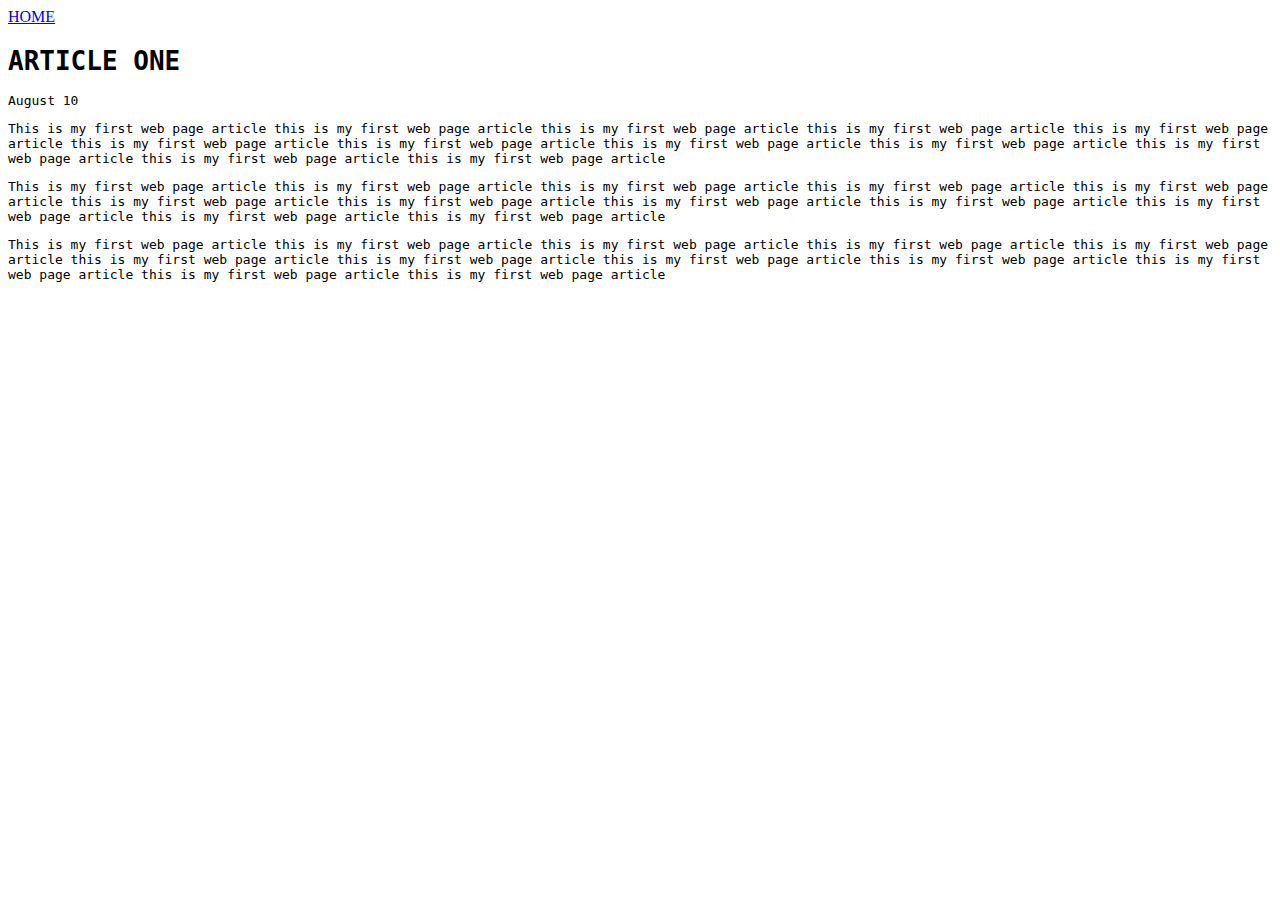
==== ui/article-one.html @ 56c502d0 "[imad-console] Updates ui/article-one.html" ====
<html>
    <head>
        <title>ARTICLE ONE</title>
        <style>
           .container{
               background-color:peach;
               font-family:monospace;
               max-width=800px;
               text-align=centre;
               margin-top:20px;
               margin-bottom:20px;
           } 
        </style>
        </head>
        <body>
            <a href='/'>HOME</a>
        <div class="container">
         <div>
             <h1 >ARTICLE ONE</h1>
         </div>
         <div>
             <p>August 10</p>
         </div>
         
         <div>
             <p>This is my first web page article this is my first web page article this is my first web page article this is my first web page article this is my first web page article this is my first web page article this is my first web page article this is my first web page article this is my first web page article this is my first web page article this is my first web page article this is my first web page article </p>
         </div>
         <div>
             <p>This is my first web page article this is my first web page article this is my first web page article this is my first web page article this is my first web page article this is my first web page article this is my first web page article this is my first web page article this is my first web page article this is my first web page article this is my first web page article this is my first web page article </p>
         </div>
         <div>
             <p>This is my first web page article this is my first web page article this is my first web page article this is my first web page article this is my first web page article this is my first web page article this is my first web page article this is my first web page article this is my first web page article this is my first web page article this is my first web page article this is my first web page article </p>
         </div>
              
        </div>
    </body>
</html>
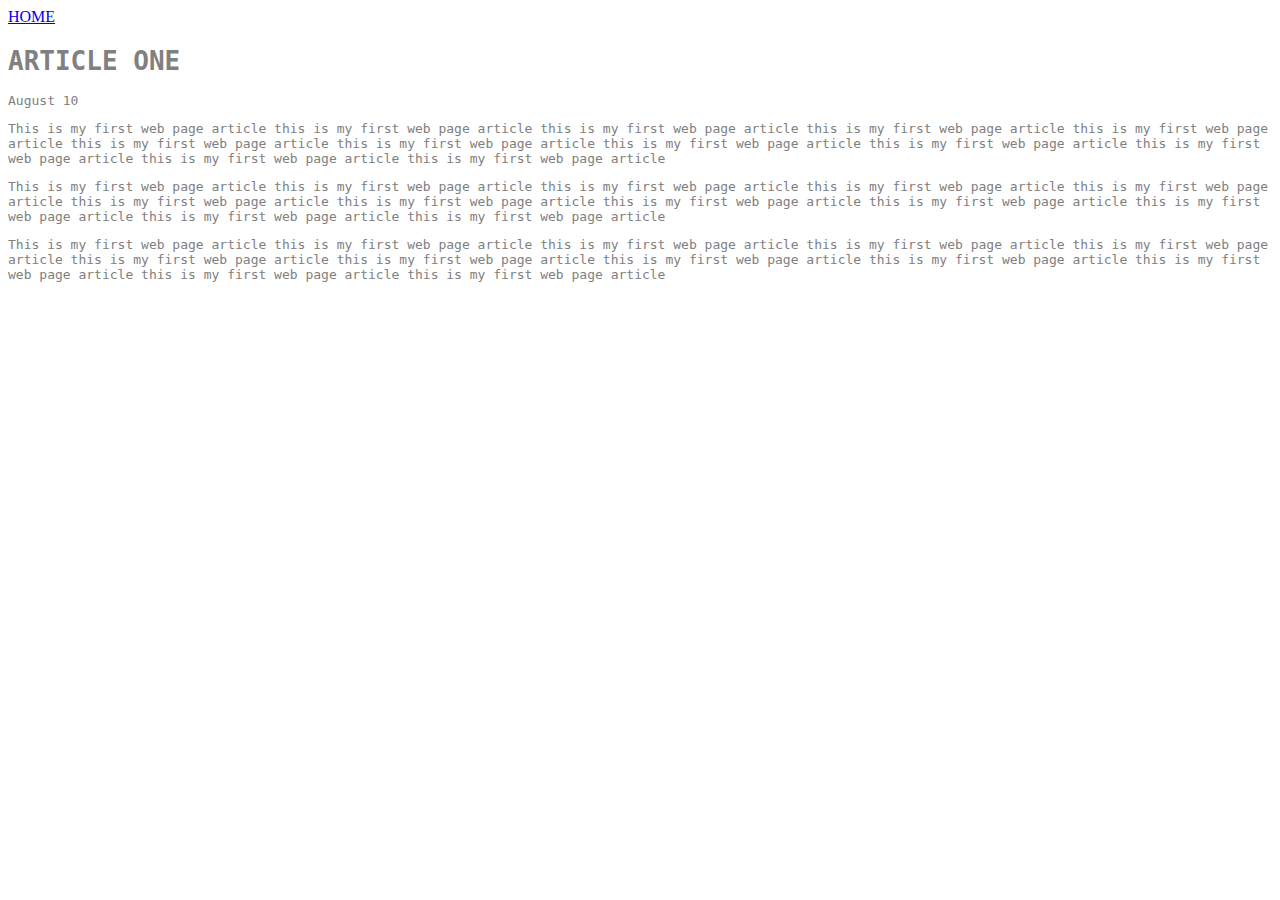
==== commit 5f87a70f: "[imad-console] Updates ui/article-one.html" ====
--- a/ui/article-one.html
+++ b/ui/article-one.html
@@ -3,12 +3,12 @@
         <title>ARTICLE ONE</title>
         <style>
            .container{
-               background-color:peach;
                font-family:monospace;
                max-width=800px;
                text-align=centre;
                margin-top:20px;
                margin-bottom:20px;
+               color:grey;
            } 
         </style>
         </head>
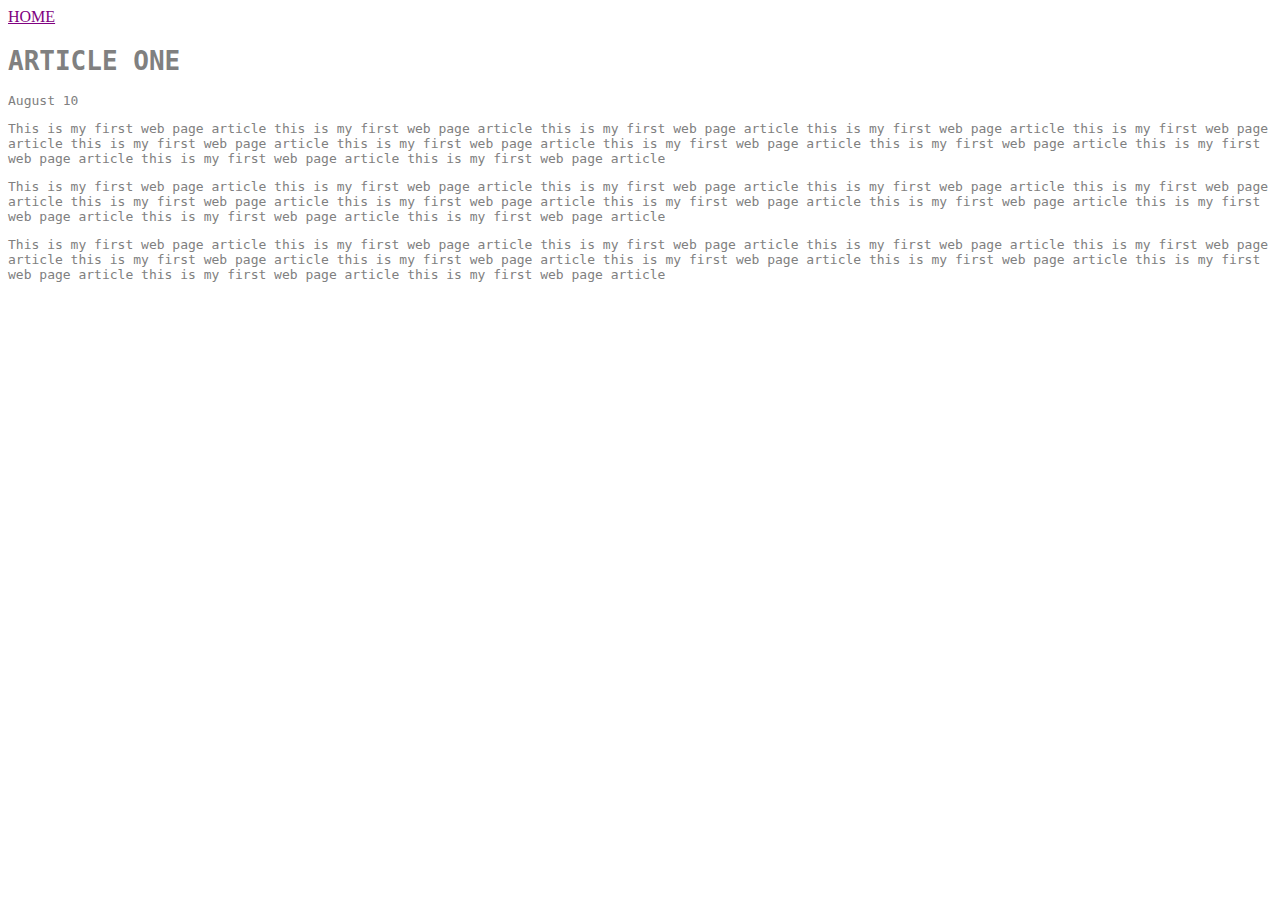
==== commit 90e097db: "[imad-console] Updates ui/article-one.html" ====
--- a/ui/article-one.html
+++ b/ui/article-one.html
@@ -10,10 +10,13 @@
                margin-bottom:20px;
                color:grey;
            } 
+           .ccc{
+               color:purple;
+           }
         </style>
         </head>
         <body>
-            <a href='/'>HOME</a>
+            <a class="ccc" href='/'>HOME</a>
         <div class="container">
          <div>
              <h1 >ARTICLE ONE</h1>
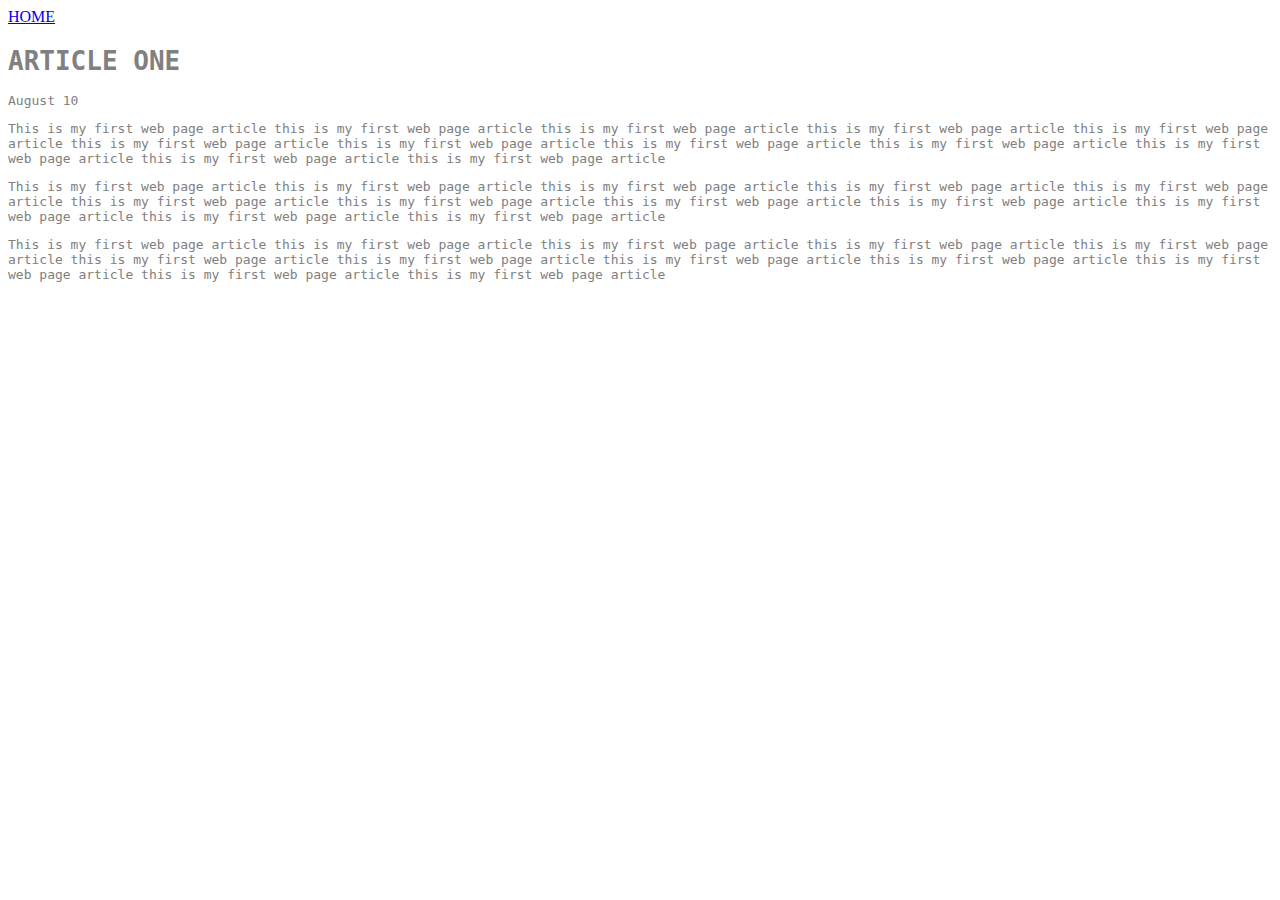
==== commit 7a4bc9e5: "[imad-console] Updates ui/article-one.html" ====
--- a/ui/article-one.html
+++ b/ui/article-one.html
@@ -16,25 +16,29 @@
         </style>
         </head>
         <body>
-            <a class="ccc" href='/'>HOME</a>
-        <div class="container">
-         <div>
-             <h1 >ARTICLE ONE</h1>
-         </div>
-         <div>
+        <div>
+            <div class="ccc">
+            <a  href='/'>HOME</a><html>
+            </div>
+                <div class="container">
+                  <div>
+                    <h1 >ARTICLE ONE</h1>
+                  </div>
+                  <div>
              <p>August 10</p>
          </div>
          
-         <div>
+                  <div>
              <p>This is my first web page article this is my first web page article this is my first web page article this is my first web page article this is my first web page article this is my first web page article this is my first web page article this is my first web page article this is my first web page article this is my first web page article this is my first web page article this is my first web page article </p>
          </div>
-         <div>
+                  <div>
              <p>This is my first web page article this is my first web page article this is my first web page article this is my first web page article this is my first web page article this is my first web page article this is my first web page article this is my first web page article this is my first web page article this is my first web page article this is my first web page article this is my first web page article </p>
          </div>
-         <div>
+                  <div>
              <p>This is my first web page article this is my first web page article this is my first web page article this is my first web page article this is my first web page article this is my first web page article this is my first web page article this is my first web page article this is my first web page article this is my first web page article this is my first web page article this is my first web page article </p>
          </div>
               
-        </div>
+                </div>
+        </div>       
     </body>
 </html>
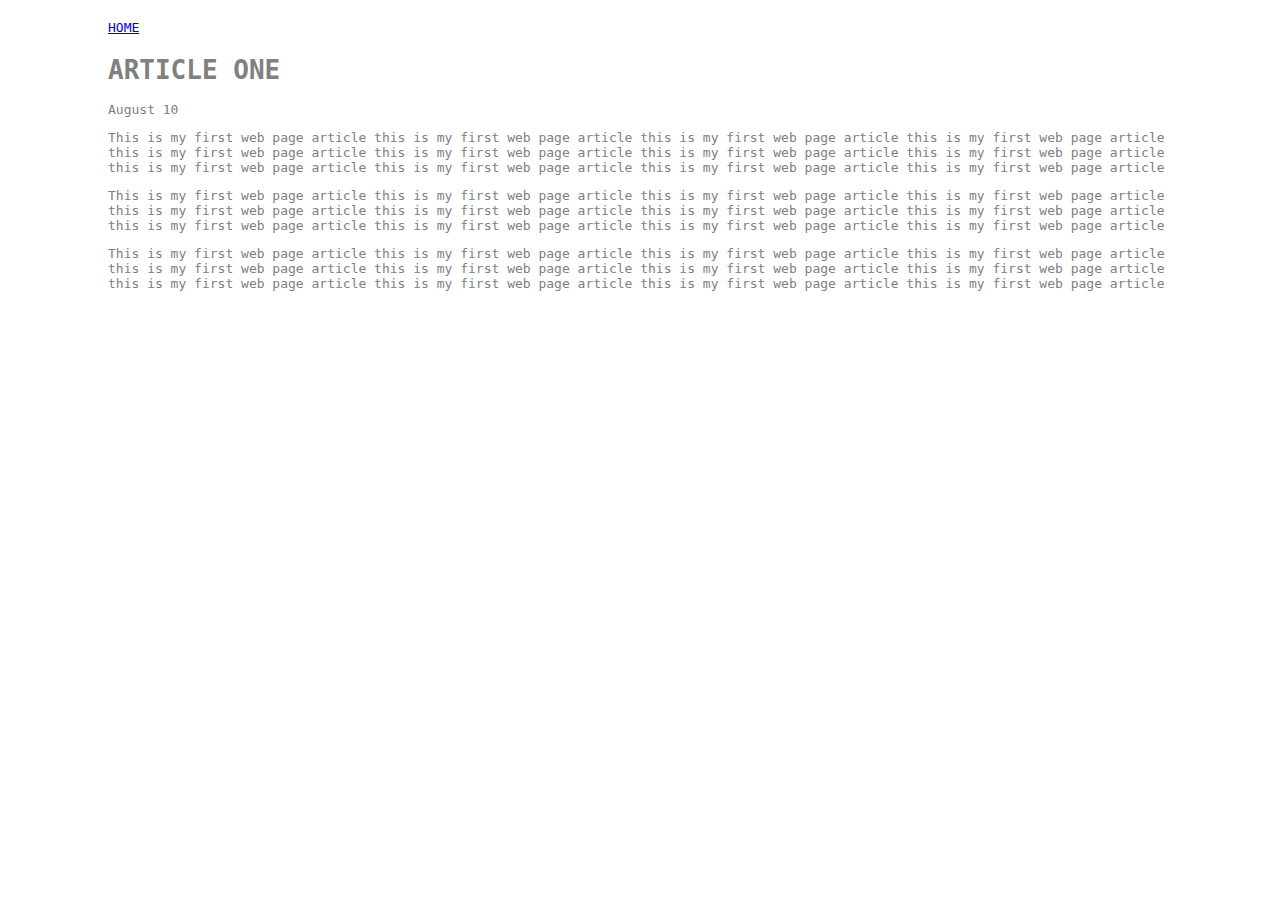
==== commit 57883e09: "[imad-console] Updates ui/article-one.html" ====
--- a/ui/article-one.html
+++ b/ui/article-one.html
@@ -1,15 +1,18 @@
+<!DOCTYPE html>
 <html>
     <head>
         <title>ARTICLE ONE</title>
         <style>
-           .container{
-               font-family:monospace;
-               max-width=800px;
-               text-align=centre;
-               margin-top:20px;
-               margin-bottom:20px;
-               color:grey;
-           } 
+           .container {
+            padding-top: 10;
+            font-family: monospace;
+     
+            margin-top: 20px;
+            margin-bottom: 20px;
+            color: grey;
+            padding-left: 100px;
+            padding-right: 100px;
+        }
            .ccc{
                color:purple;
            }
@@ -17,8 +20,8 @@
         </head>
         <body>
         <div>
-            <div class="ccc">
-            <a  href='/'>HOME</a><html>
+            <div class="ccc container">
+            <a href='/'>HOME</a>
             </div>
                 <div class="container">
                   <div>
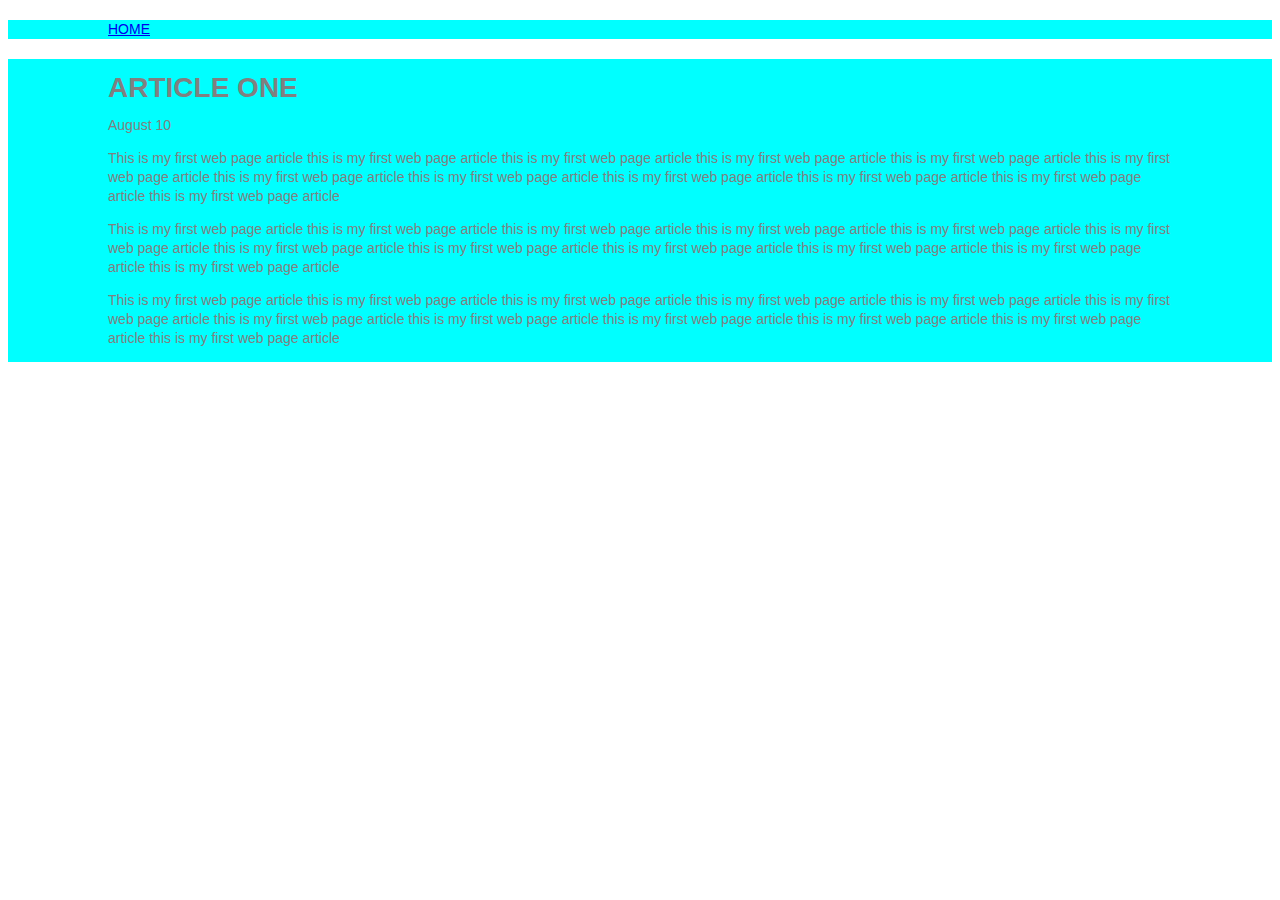
==== commit 0bf64a92: "[imad-console] Updates ui/article-one.html" ====
--- a/ui/article-one.html
+++ b/ui/article-one.html
@@ -3,15 +3,23 @@
     <head>
         <title>ARTICLE ONE</title>
         <style>
+        .cec{
+                color: #222;
+    font-family: Helvetica,Arial,sans-serif;
+    font-size: 14px;
+    line-height: 19px;
+    background-color: #fff;
+    overflow-y: scroll;
+    direction: ltr;
+        }
            .container {
-            padding-top: 10;
-            font-family: monospace;
-     
-            margin-top: 20px;
-            margin-bottom: 20px;
-            color: grey;
-            padding-left: 100px;
-            padding-right: 100px;
+               background-color:cyan;
+               padding-top: 10;
+               margin-top: 20px;
+               margin-bottom: 20px;
+               color: grey;
+               padding-left: 100px;
+               padding-right: 100px;
         }
            .ccc{
                color:purple;
@@ -20,10 +28,10 @@
         </head>
         <body>
         <div>
-            <div class="ccc container">
+            <div class="cec container">
             <a href='/'>HOME</a>
             </div>
-                <div class="container">
+                <div class="cec container">
                   <div>
                     <h1 >ARTICLE ONE</h1>
                   </div>
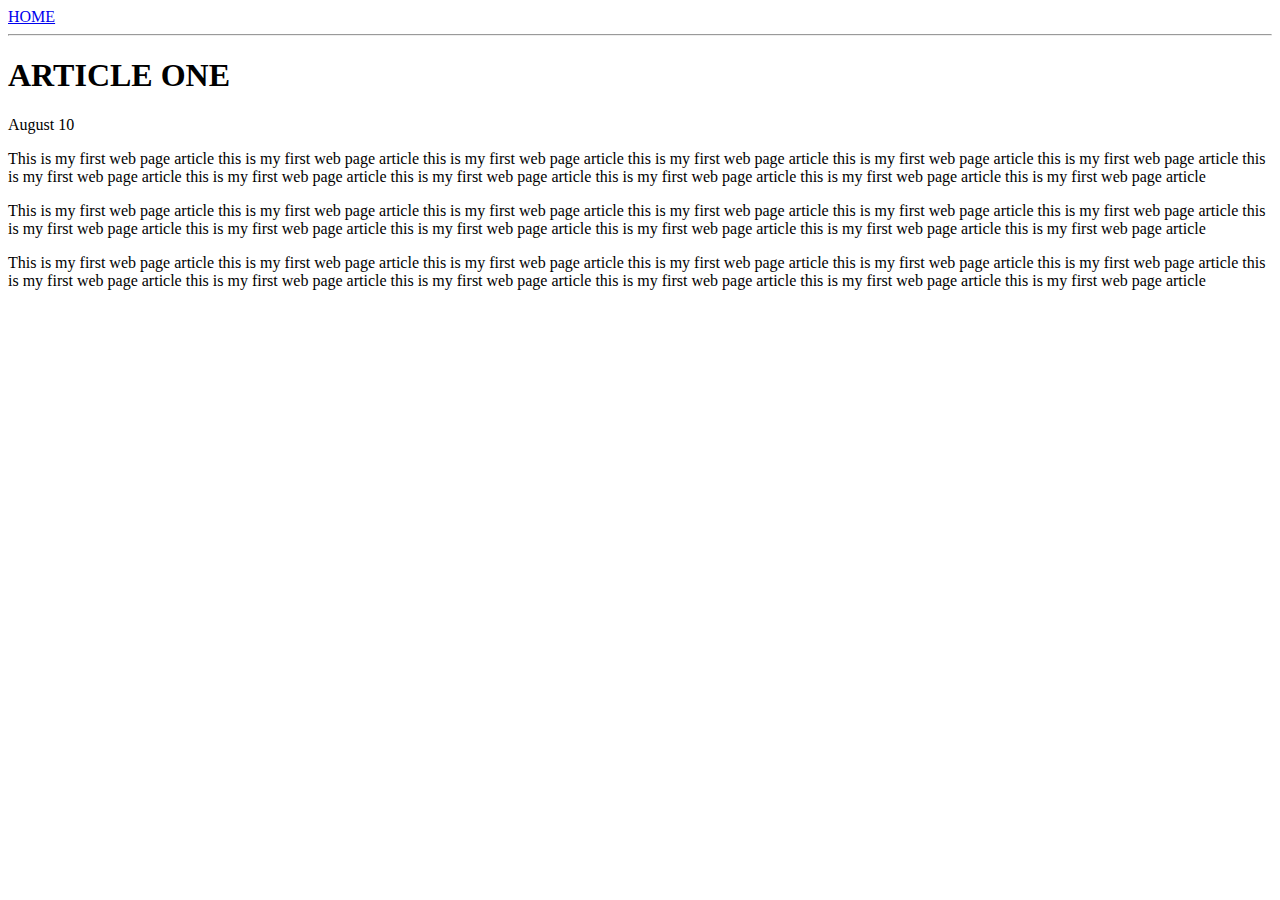
==== commit a32db07a: "[imad-console] Updates ui/article-one.html" ====
--- a/ui/article-one.html
+++ b/ui/article-one.html
@@ -2,34 +2,13 @@
 <html>
     <head>
         <title>ARTICLE ONE</title>
-        <style>
-        .cec{
-                color: #222;
-    font-family: Helvetica,Arial,sans-serif;
-    font-size: 14px;
-    line-height: 19px;
-    background-color: #fff;
-    overflow-y: scroll;
-    direction: ltr;
-        }
-           .container {
-               background-color:cyan;
-               padding-top: 10;
-               margin-top: 20px;
-               margin-bottom: 20px;
-               color: grey;
-               padding-left: 100px;
-               padding-right: 100px;
-        }
-           .ccc{
-               color:purple;
-           }
-        </style>
+          <link href="/ui/style.css" rel="stylesheet" />
         </head>
         <body>
         <div>
             <div class="cec container">
             <a href='/'>HOME</a>
+            <hr/>
             </div>
                 <div class="cec container">
                   <div>
